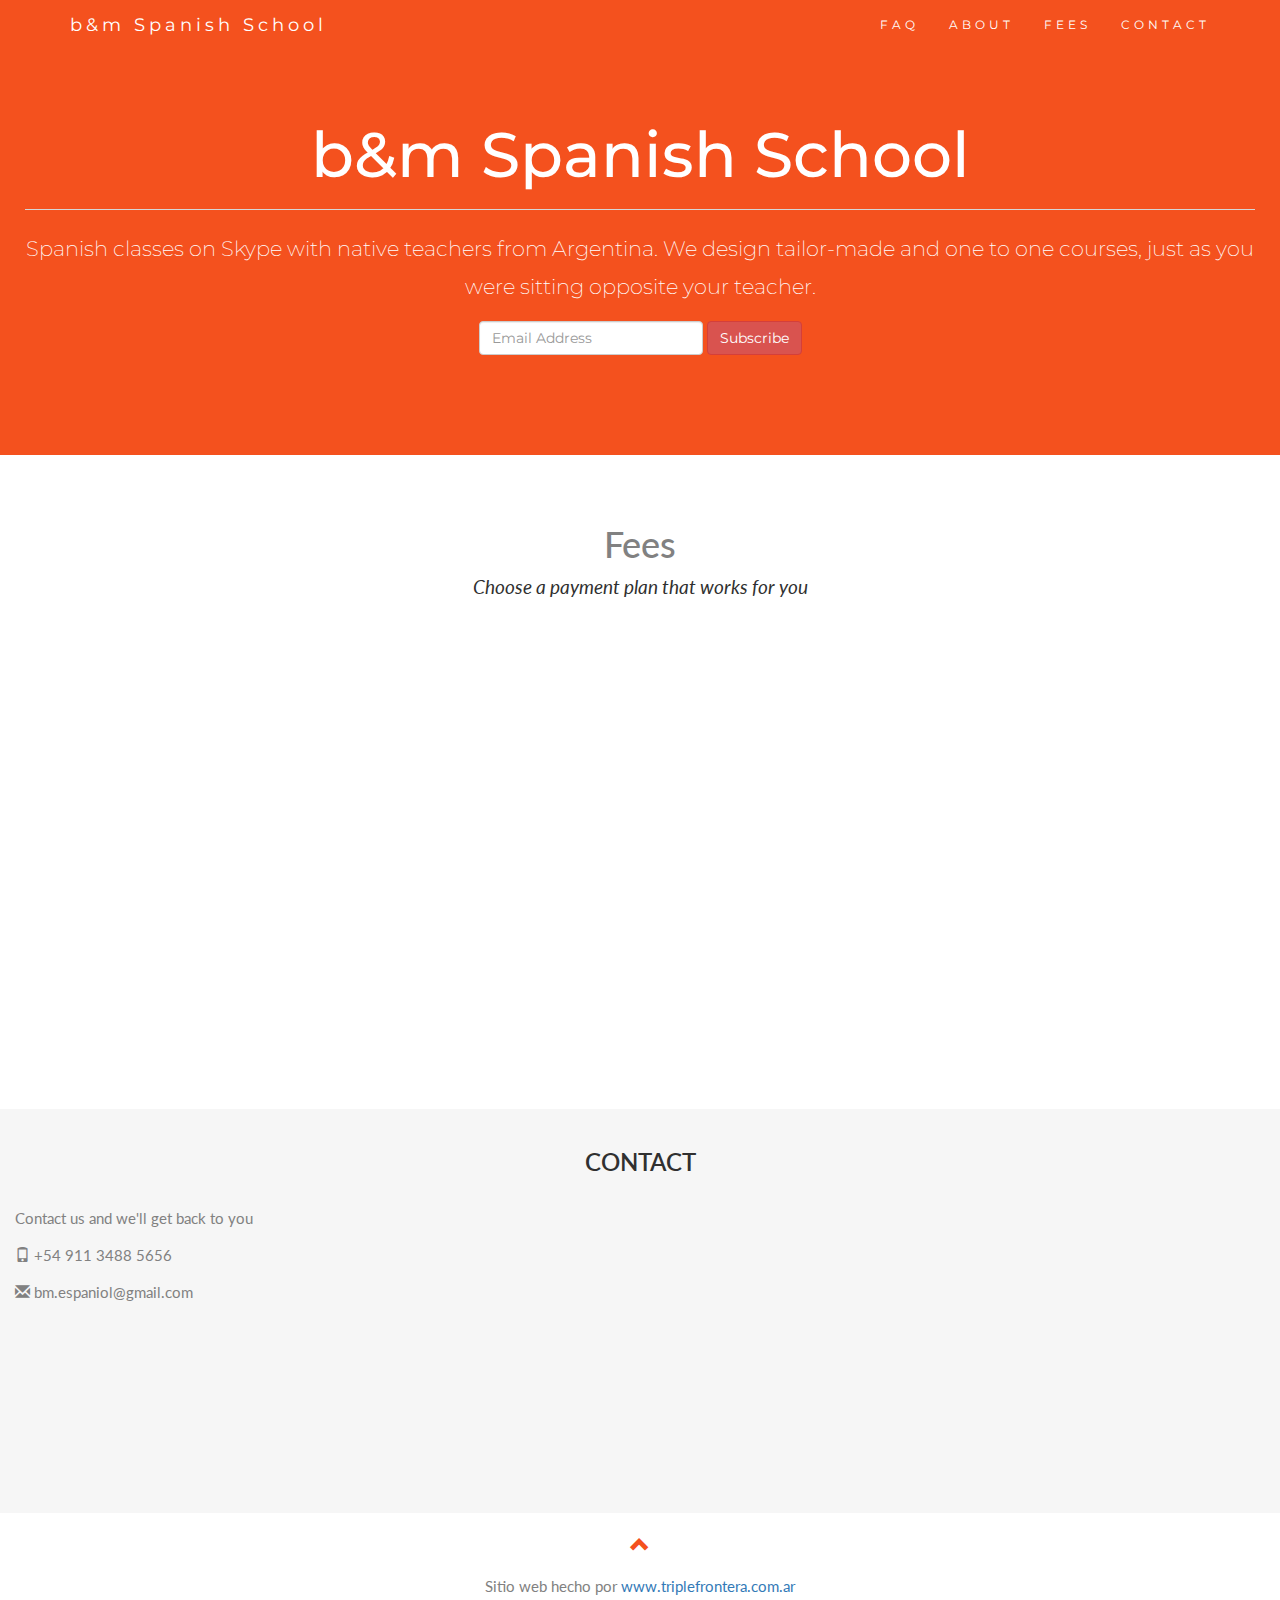
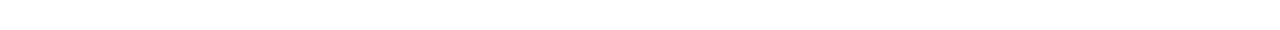
==== schedule.html @ d53595d3 "Create schedule.html" ====
<!DOCTYPE html>
<html lang="en">
<head>
  <title>b&m Spanish School</title>
  <meta charset="utf-8">
  <meta name="viewport" content="width=device-width, initial-scale=1">

  <link rel="stylesheet" href="https://maxcdn.bootstrapcdn.com/bootstrap/3.3.7/css/bootstrap.min.css" integrity="sha384-BVYiiSIFeK1dGmJRAkycuHAHRg32OmUcww7on3RYdg4Va+PmSTsz/K68vbdEjh4u" crossorigin="anonymous">
  <link rel="stylesheet" href="stylelp.css">
  <link href="http://fonts.googleapis.com/css?family=Montserrat" rel="stylesheet" type="text/css">
  <link href="http://fonts.googleapis.com/css?family=Lato" rel="stylesheet" type="text/css">
  <link rel="stylesheet" href="stylelp.css">
  <script src="https://ajax.googleapis.com/ajax/libs/jquery/1.12.4/jquery.min.js"></script>
  <script src="http://maxcdn.bootstrapcdn.com/bootstrap/3.3.7/js/bootstrap.min.js"></script>

</head>
<body id="myPage" data-spy="scroll" data-target=".navbar" data-offset="60">

<nav class="navbar navbar-default navbar-fixed-top">
  <div class="container">
    <div class="navbar-header">
      <button type="button" class="navbar-toggle" data-toggle="collapse" data-target="#myNavbar">
        <span class="icon-bar"></span>
        <span class="icon-bar"></span>
        <span class="icon-bar"></span>
      </button>
      <a class="navbar-brand" href="#myPage">b&m Spanish School</a>
	</div>
    <div class="collapse navbar-collapse" id="myNavbar">
      <ul class="nav navbar-nav navbar-right">
        <li><a href="#FAQ">FAQ</a></li>
		<li><a href="#about">ABOUT</a></li>
        <li><a href="#Fees">FEES</a></li>
        <li><a href="#contact">CONTACT</a></li>
      </ul>
    </div>
  </div>
</nav>

<div class="jumbotron text-center">
  <h1>b&m Spanish School</h1><hr>
  <p>Spanish classes on Skype with native teachers from Argentina. We design
tailor-made and one to one courses, just as you were sitting opposite your teacher.</p>
  <form class="form-inline">
    <!--input type="email" class="form-control" size="50" placeholder="Email Address" required-->
    <input type="email" class="form-control" placeholder="Email Address" required>
    <button type="button" class="btn btn-danger">Subscribe</button>
  </form>
</div>




<!-- Container (Fees Section) -->
<div id="Fees" class="container-fluid">
  <div class="text-center">
    <h1>Fees</h1>
    <h4><em>Choose a payment plan that works for you</em></h4>
  </div>
  <div class="row slideanim">
    <div class="col-sm-4 col-xs-12">
      <div class="panel panel-default text-center">
        <div class="panel-heading">
          <h1>At the evening</h1>
        </div>
        <div class="panel-body">
          <p><strong>5 PM - 7PM</strong> Weekdays</p>
          <p><strong></strong> </p>
          
        </div>
        <div class="panel-footer">
          <h3>$19</h3>
          <h4>per month</h4>
          <button class="btn btn-lg" onclick="alert('skype')">Schedule</button>
        </div>
      </div>
    </div>
	
	
    <div class="col-sm-4 col-xs-12">
      <div class="panel panel-default text-center">
        <div class="panel-heading">
          <h1>Custom</h1>
        </div>
        <div class="panel-body">
          <p><strong>80</strong> Hours of Skype</p>
          <p><strong>5</strong> Learning techniques</p>
          </div>
        <div class="panel-footer">
          <h3>$29</h3>
          <h4>per month</h4>
          <button class="btn btn-lg">Sign Up</button>
        </div>
      </div>
    </div>
	  
	<div class="col-sm-4 col-xs-12">
      <div class="panel panel-default text-center">
        <div class="panel-heading">
          <h1>Initial</h1>
        </div>
        <div class="panel-body">
          <p><strong>1</strong> Hour of Skype</p>
          <p><strong>Let's</strong> know each other!</p>
          </div>
        <div class="panel-footer">
          <h3>Free</h3>
          <h4>First interview</h4>
          <button class="btn btn-lg"><a href="/schedule">Schedule now!</a></button>
        </div>
      </div>
    </div>
    
  </div>
</div>

<!-- Container (Contact Section) -->
<div id="contact" class="container-fluid bg-grey">
  <h2 class="text-center">CONTACT</h2>
  <div class="row">
    <div class="col-sm-5">
      <p>Contact us and we'll get back to you</p>
      <p><span class="glyphicon glyphicon-phone"></span> +54 911 3488 5656</p>
      <p><span class="glyphicon glyphicon-envelope"></span> bm.espaniol@gmail.com</p>
	  <a class="btn btn-social-icon btn-twitter">
      <span class="fa fa-twitter"></span></a>

   </div>
   
   <div class="col-sm-7 slideanim">
      <div class="row">
        <div class="col-sm-6 form-group">
          <input class="form-control" id="name" name="name" placeholder="Name" type="text" required>
        </div>
	<div class="col-sm-6 form-group">
          <input class="form-control" id="place" name="place" placeholder="Where do you live?" type="text" required>
        </div>
        <div class="col-sm-6 form-group">
          <input class="form-control" id="email" name="email" placeholder="Email" type="email" required>
        </div>
	<div class="col-sm-6 form-group">
          <input class="form-control" id="skype" name="skype" placeholder="Phone or Skype" type="text" required>
        </div>
      </div>
      <textarea class="form-control" id="comments" name="comments" placeholder="Let us know when you're available to chat" rows="5"></textarea><br>
      <div class="row">
        <div class="col-sm-12 form-group">
          <button class="btn btn-default pull-right" type="submit">Send</button>
        </div>
      </div>
    </div>
  </div>
</div>
<!--footer-->
<footer class="container-fluid text-center">
  <a href="#myPage" title="To Top">
    <span class="glyphicon glyphicon-chevron-up"></span>
  </a>
  <p>Sitio web hecho por <a href="" title="Tercera">www.triplefrontera.com.ar</a></p>
</footer>

<script>
$(document).ready(function(){
  // Add smooth scrolling to all links in navbar + footer link
  $(".navbar a, footer a[href='#myPage']").on('click', function(event) {
    // Make sure this.hash has a value before overriding default behavior
    if (this.hash !== "") {
      // Prevent default anchor click behavior
      event.preventDefault();
      // Store hash
      var hash = this.hash;
      // Using jQuery's animate() method to add smooth page scroll
      // The optional number (900) specifies the number of milliseconds it takes to scroll to the specified area
      $('html, body').animate({
        scrollTop: $(hash).offset().top
      }, 900, function(){
   
        // Add hash (#) to URL when done scrolling (default click behavior)
        window.location.hash = hash;
      });
    } // End if
  });
  
  $(window).scroll(function() {
    $(".slideanim").each(function(){
      var pos = $(this).offset().top;
      var winTop = $(window).scrollTop();
        if (pos < winTop + 600) {
          $(this).addClass("slide");
        }
    });
  });
})
</script>

</body>
</html>
---- stylelp.css ----
body {
      font: 400 15px Lato, sans-serif;
      line-height: 1.8;
      color: #818181;
  }
  h2 {
      font-size: 24px;
      text-transform: uppercase;
      color: #303030;
      font-weight: 600;
      margin-bottom: 30px;
  }
  h4 {
      font-size: 19px;
      line-height: 1.375em;
      color: #303030;
      font-weight: 400;
      margin-bottom: 30px;
  }
  .jumbotron {
      background-color: #f4511e;
      color: #fff;
      padding: 100px 25px;
      font-family: Montserrat, sans-serif;
  }
  .container-fluid {
      padding: 20px 15px;
  }
  .bg-grey {
      background-color: #f6f6f6;
  }
  .logo-small {
      color: #f4511e;
      font-size: 50px;
  }
  .logo {
      color: #f4511e;
      font-size: 200px;
  }
  .thumbnail {
      padding: 0 0 15px 0;
      border: none;
      border-radius: 0;
  }
  .thumbnail img {
      width: 100%;
      height: 100%;
      margin-bottom: 10px;
  }
  .carousel-control.right, .carousel-control.left {
      background-image: none;
      color: #f4511e;
  }
  .carousel-indicators li {
      border-color: #f4511e;
  }
  .carousel-indicators li.active {
      background-color: #f4511e;
  }
  .item h4 {
      font-size: 19px;
      line-height: 1.375em;
      font-weight: 400;
      font-style: italic;
      margin: 70px 0;
  }
  .item span {
      font-style: normal;
  }
  .panel {
      border: 1px solid #f4511e;
      border-radius:0 !important;
      transition: box-shadow 0.5s;
  }
  .panel:hover {
      box-shadow: 5px 0px 40px rgba(0,0,0, .2);
  }
  .panel-footer .btn:hover {
      border: 1px solid #f4511e;
      background-color: #fff !important;
      color: #f4511e;
  }
  .panel-heading {
      color: #fff !important;
      background-color: #f4511e !important;
      padding: 25px;
      border-bottom: 1px solid transparent;
      border-top-left-radius: 0px;
      border-top-right-radius: 0px;
      border-bottom-left-radius: 0px;
      border-bottom-right-radius: 0px;
  }
  .panel-footer {
      background-color: white !important;
  }
  .panel-footer h3 {
      font-size: 32px;
  }
  .panel-footer h4 {
      color: #aaa;
      font-size: 14px;
  }
  .panel-footer .btn {
      margin: 15px 0;
      background-color: #f4511e;
      color: #fff;
  }
  .navbar {
      margin-bottom: 0;
      background-color: #f4511e;
      z-index: 9999;
      border: 0;
      font-size: 12px !important;
      line-height: 1.42857143 !important;
      letter-spacing: 4px;
      border-radius: 0;
      font-family: Montserrat, sans-serif;
  }
  .navbar li a, .navbar .navbar-brand {
      color: #fff !important;
  }
  .navbar-nav li a:hover, .navbar-nav li.active a {
      color: #f4511e !important;
      background-color: #fff !important;
  }
  .navbar-default .navbar-toggle {
      border-color: transparent;
      color: #fff !important;
  }
  footer .glyphicon {
      font-size: 20px;
      margin-bottom: 20px;
      color: #f4511e;
  }
  .slideanim {visibility:hidden;}
  .slide {
      animation-name: slide;
      -webkit-animation-name: slide;
      animation-duration: 1s;
      -webkit-animation-duration: 1s;
      visibility: visible;
  }
  @keyframes slide {
    0% {
      opacity: 0;
      transform: translateY(70%);
    }
    100% {
      opacity: 1;
      transform: translateY(0%);
    }
  }
  @-webkit-keyframes slide {
    0% {
      opacity: 0;
      -webkit-transform: translateY(70%);
    }
    100% {
      opacity: 1;
      -webkit-transform: translateY(0%);
    }
  }
  @media screen and (max-width: 768px) {
    .col-sm-4 {
      text-align: center;
      margin: 25px 0;
    }
    .btn-lg {
        width: 100%;
        margin-bottom: 35px;
    }
  }
  @media screen and (max-width: 480px) {
    .logo {
        font-size: 150px;
    }
  }
  @texto {
    text-align: justified;
  }
---- stylelp.css ----
body {
      font: 400 15px Lato, sans-serif;
      line-height: 1.8;
      color: #818181;
  }
  h2 {
      font-size: 24px;
      text-transform: uppercase;
      color: #303030;
      font-weight: 600;
      margin-bottom: 30px;
  }
  h4 {
      font-size: 19px;
      line-height: 1.375em;
      color: #303030;
      font-weight: 400;
      margin-bottom: 30px;
  }
  .jumbotron {
      background-color: #f4511e;
      color: #fff;
      padding: 100px 25px;
      font-family: Montserrat, sans-serif;
  }
  .container-fluid {
      padding: 20px 15px;
  }
  .bg-grey {
      background-color: #f6f6f6;
  }
  .logo-small {
      color: #f4511e;
      font-size: 50px;
  }
  .logo {
      color: #f4511e;
      font-size: 200px;
  }
  .thumbnail {
      padding: 0 0 15px 0;
      border: none;
      border-radius: 0;
  }
  .thumbnail img {
      width: 100%;
      height: 100%;
      margin-bottom: 10px;
  }
  .carousel-control.right, .carousel-control.left {
      background-image: none;
      color: #f4511e;
  }
  .carousel-indicators li {
      border-color: #f4511e;
  }
  .carousel-indicators li.active {
      background-color: #f4511e;
  }
  .item h4 {
      font-size: 19px;
      line-height: 1.375em;
      font-weight: 400;
      font-style: italic;
      margin: 70px 0;
  }
  .item span {
      font-style: normal;
  }
  .panel {
      border: 1px solid #f4511e;
      border-radius:0 !important;
      transition: box-shadow 0.5s;
  }
  .panel:hover {
      box-shadow: 5px 0px 40px rgba(0,0,0, .2);
  }
  .panel-footer .btn:hover {
      border: 1px solid #f4511e;
      background-color: #fff !important;
      color: #f4511e;
  }
  .panel-heading {
      color: #fff !important;
      background-color: #f4511e !important;
      padding: 25px;
      border-bottom: 1px solid transparent;
      border-top-left-radius: 0px;
      border-top-right-radius: 0px;
      border-bottom-left-radius: 0px;
      border-bottom-right-radius: 0px;
  }
  .panel-footer {
      background-color: white !important;
  }
  .panel-footer h3 {
      font-size: 32px;
  }
  .panel-footer h4 {
      color: #aaa;
      font-size: 14px;
  }
  .panel-footer .btn {
      margin: 15px 0;
      background-color: #f4511e;
      color: #fff;
  }
  .navbar {
      margin-bottom: 0;
      background-color: #f4511e;
      z-index: 9999;
      border: 0;
      font-size: 12px !important;
      line-height: 1.42857143 !important;
      letter-spacing: 4px;
      border-radius: 0;
      font-family: Montserrat, sans-serif;
  }
  .navbar li a, .navbar .navbar-brand {
      color: #fff !important;
  }
  .navbar-nav li a:hover, .navbar-nav li.active a {
      color: #f4511e !important;
      background-color: #fff !important;
  }
  .navbar-default .navbar-toggle {
      border-color: transparent;
      color: #fff !important;
  }
  footer .glyphicon {
      font-size: 20px;
      margin-bottom: 20px;
      color: #f4511e;
  }
  .slideanim {visibility:hidden;}
  .slide {
      animation-name: slide;
      -webkit-animation-name: slide;
      animation-duration: 1s;
      -webkit-animation-duration: 1s;
      visibility: visible;
  }
  @keyframes slide {
    0% {
      opacity: 0;
      transform: translateY(70%);
    }
    100% {
      opacity: 1;
      transform: translateY(0%);
    }
  }
  @-webkit-keyframes slide {
    0% {
      opacity: 0;
      -webkit-transform: translateY(70%);
    }
    100% {
      opacity: 1;
      -webkit-transform: translateY(0%);
    }
  }
  @media screen and (max-width: 768px) {
    .col-sm-4 {
      text-align: center;
      margin: 25px 0;
    }
    .btn-lg {
        width: 100%;
        margin-bottom: 35px;
    }
  }
  @media screen and (max-width: 480px) {
    .logo {
        font-size: 150px;
    }
  }
  @texto {
    text-align: justified;
  }
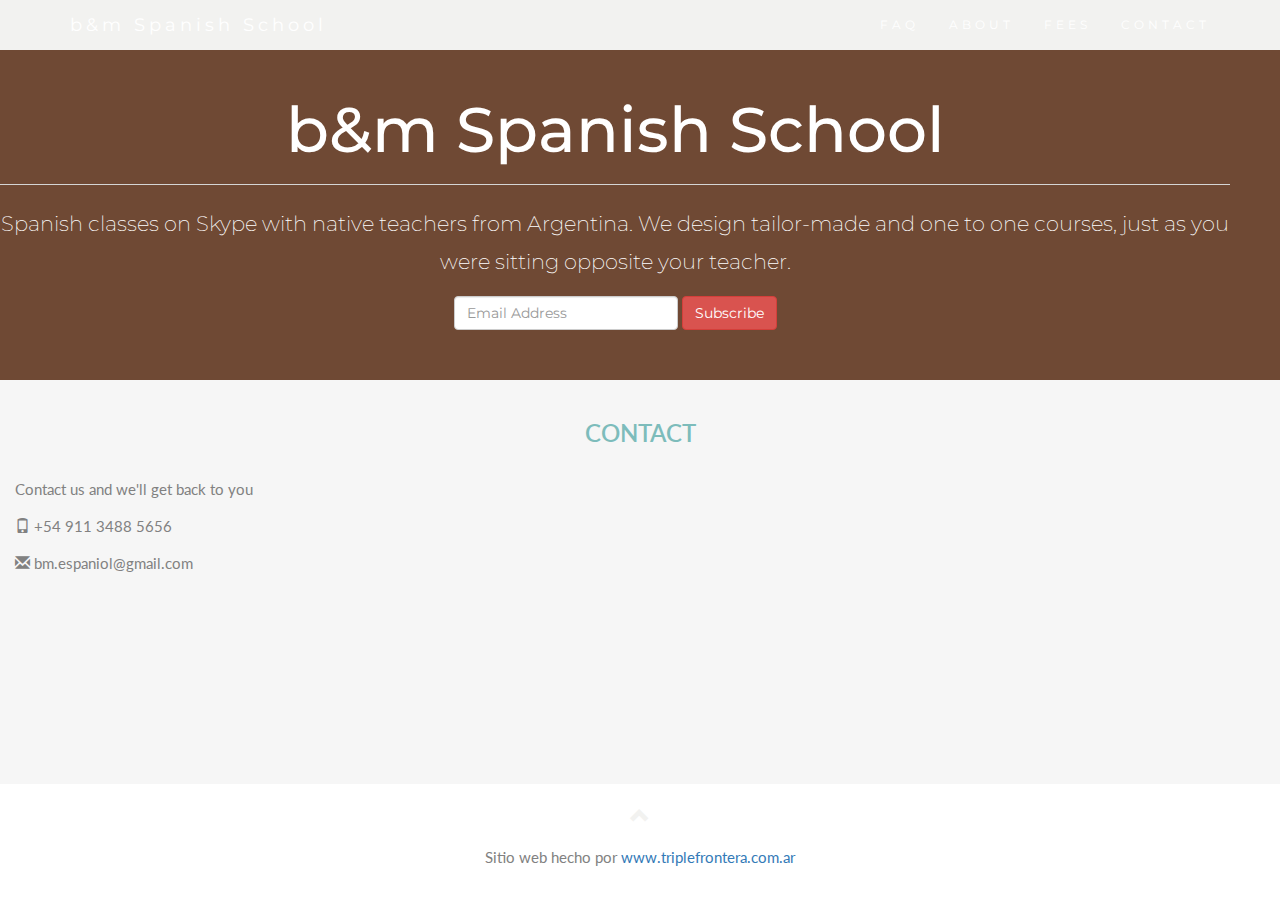
==== commit 4d7ebd95: "TM-30 #close #comment test1" ====
--- a/schedule.html
+++ b/schedule.html
@@ -1,5 +1,6 @@
 <!DOCTYPE html>
 <html lang="en">
+	
 <head>
   <title>b&m Spanish School</title>
   <meta charset="utf-8">
@@ -48,72 +49,6 @@
   </form>
 </div>
 
-
-
-
-<!-- Container (Fees Section) -->
-<div id="Fees" class="container-fluid">
-  <div class="text-center">
-    <h1>Fees</h1>
-    <h4><em>Choose a payment plan that works for you</em></h4>
-  </div>
-  <div class="row slideanim">
-    <div class="col-sm-4 col-xs-12">
-      <div class="panel panel-default text-center">
-        <div class="panel-heading">
-          <h1>At the evening</h1>
-        </div>
-        <div class="panel-body">
-          <p><strong>5 PM - 7PM</strong> Weekdays</p>
-          <p><strong></strong> </p>
-          
-        </div>
-        <div class="panel-footer">
-          <h3>$19</h3>
-          <h4>per month</h4>
-          <button class="btn btn-lg" onclick="alert('skype')">Schedule</button>
-        </div>
-      </div>
-    </div>
-	
-	
-    <div class="col-sm-4 col-xs-12">
-      <div class="panel panel-default text-center">
-        <div class="panel-heading">
-          <h1>Custom</h1>
-        </div>
-        <div class="panel-body">
-          <p><strong>80</strong> Hours of Skype</p>
-          <p><strong>5</strong> Learning techniques</p>
-          </div>
-        <div class="panel-footer">
-          <h3>$29</h3>
-          <h4>per month</h4>
-          <button class="btn btn-lg">Sign Up</button>
-        </div>
-      </div>
-    </div>
-	  
-	<div class="col-sm-4 col-xs-12">
-      <div class="panel panel-default text-center">
-        <div class="panel-heading">
-          <h1>Initial</h1>
-        </div>
-        <div class="panel-body">
-          <p><strong>1</strong> Hour of Skype</p>
-          <p><strong>Let's</strong> know each other!</p>
-          </div>
-        <div class="panel-footer">
-          <h3>Free</h3>
-          <h4>First interview</h4>
-          <button class="btn btn-lg"><a href="/schedule">Schedule now!</a></button>
-        </div>
-      </div>
-    </div>
-    
-  </div>
-</div>
-
 <!-- Container (Contact Section) -->
 <div id="contact" class="container-fluid bg-grey">
   <h2 class="text-center">CONTACT</h2>
@@ -129,20 +64,31 @@
    
    <div class="col-sm-7 slideanim">
       <div class="row">
+        <!--<div class="col-sm-6 form-group">
+          <input class="form-control" id="name" name="name" placeholder="Name" type="text" required>
+	</div>-->
+
         <div class="col-sm-6 form-group">
-          <input class="form-control" id="name" name="name" placeholder="Name" type="text" required>
+          <input class="form-control" id="email" name="email" placeholder="Email or skype" type="email" required>
         </div>
 	<div class="col-sm-6 form-group">
           <input class="form-control" id="place" name="place" placeholder="Where do you live?" type="text" required>
         </div>
-        <div class="col-sm-6 form-group">
-          <input class="form-control" id="email" name="email" placeholder="Email" type="email" required>
-        </div>
 	<div class="col-sm-6 form-group">
           <input class="form-control" id="skype" name="skype" placeholder="Phone or Skype" type="text" required>
         </div>
+	<div class="col-sm-6 form-group">
+        	<select name="cars">
+  		<option value="wd">Weekdays 9-5</option>
+ 		 <option value="sat">Saturday morning</option>
+  		<option value="sun">Sunday morning</option>
+  		<option value="other">etc</option>
+		</select>
+        </div>
+
+	   
       </div>
-      <textarea class="form-control" id="comments" name="comments" placeholder="Let us know when you're available to chat" rows="5"></textarea><br>
+      <textarea class="form-control" id="comments" name="comments" placeholder="Let us know when you're available to chat!" rows="5"></textarea><br>
       <div class="row">
         <div class="col-sm-12 form-group">
           <button class="btn btn-default pull-right" type="submit">Send</button>
@@ -167,8 +113,10 @@
     if (this.hash !== "") {
       // Prevent default anchor click behavior
       event.preventDefault();
+
       // Store hash
       var hash = this.hash;
+
       // Using jQuery's animate() method to add smooth page scroll
       // The optional number (900) specifies the number of milliseconds it takes to scroll to the specified area
       $('html, body').animate({
@@ -184,6 +132,7 @@
   $(window).scroll(function() {
     $(".slideanim").each(function(){
       var pos = $(this).offset().top;
+
       var winTop = $(window).scrollTop();
         if (pos < winTop + 600) {
           $(this).addClass("slide");
--- a/stylelp.css
+++ b/stylelp.css
@@ -6,9 +6,12 @@
   h2 {
       font-size: 24px;
       text-transform: uppercase;
-      color: #303030;
+      color: #7dbcbb;
       font-weight: 600;
       margin-bottom: 30px;
+	}
+	.titleh2 {
+		color: #7dbcbb;	
   }
   h4 {
       font-size: 19px;
@@ -17,11 +20,12 @@
       font-weight: 400;
       margin-bottom: 30px;
   }
-  .jumbotron {
-      background-color: #f4511e;
+	.jumbotron {
+      background-color: #6f4934;
       color: #fff;
-      padding: 100px 25px;
-      font-family: Montserrat, sans-serif;
+      padding: 75px 50px 50px 0px;
+	  margin-bottom: 0px;
+	  font-family: Montserrat, sans-serif;
   }
   .container-fluid {
       padding: 20px 15px;
@@ -30,11 +34,11 @@
       background-color: #f6f6f6;
   }
   .logo-small {
-      color: #f4511e;
+      color: #6f4934;
       font-size: 50px;
   }
   .logo {
-      color: #f4511e;
+      color: #6f4934;
       font-size: 200px;
   }
   .thumbnail {
@@ -49,13 +53,13 @@
   }
   .carousel-control.right, .carousel-control.left {
       background-image: none;
-      color: #f4511e;
+      color: #f2f2f0;
   }
   .carousel-indicators li {
-      border-color: #f4511e;
+      border-color: #f2f2f0;
   }
   .carousel-indicators li.active {
-      background-color: #f4511e;
+      background-color: #f2f2f0;
   }
   .item h4 {
       font-size: 19px;
@@ -68,7 +72,7 @@
       font-style: normal;
   }
   .panel {
-      border: 1px solid #f4511e;
+      border: 0px solid #f2f2f0;
       border-radius:0 !important;
       transition: box-shadow 0.5s;
   }
@@ -76,13 +80,13 @@
       box-shadow: 5px 0px 40px rgba(0,0,0, .2);
   }
   .panel-footer .btn:hover {
-      border: 1px solid #f4511e;
+      border: 1px solid #6f4934;
       background-color: #fff !important;
-      color: #f4511e;
+      color: #6f4934;
   }
   .panel-heading {
       color: #fff !important;
-      background-color: #f4511e !important;
+      background-color: #ee8a3e !important;
       padding: 25px;
       border-bottom: 1px solid transparent;
       border-top-left-radius: 0px;
@@ -102,12 +106,12 @@
   }
   .panel-footer .btn {
       margin: 15px 0;
-      background-color: #f4511e;
+      background-color: #6f4934;
       color: #fff;
   }
   .navbar {
       margin-bottom: 0;
-      background-color: #f4511e;
+      background-color: #f2f2f0;
       z-index: 9999;
       border: 0;
       font-size: 12px !important;
@@ -120,7 +124,7 @@
       color: #fff !important;
   }
   .navbar-nav li a:hover, .navbar-nav li.active a {
-      color: #f4511e !important;
+      color: #f2f2f0 !important;
       background-color: #fff !important;
   }
   .navbar-default .navbar-toggle {
@@ -130,7 +134,7 @@
   footer .glyphicon {
       font-size: 20px;
       margin-bottom: 20px;
-      color: #f4511e;
+      color: #f2f2f0;
   }
   .slideanim {visibility:hidden;}
   .slide {
@@ -175,6 +179,3 @@
         font-size: 150px;
     }
   }
-  @texto {
-    text-align: justified;
-  }
--- a/stylelp.css
+++ b/stylelp.css
@@ -6,9 +6,12 @@
   h2 {
       font-size: 24px;
       text-transform: uppercase;
-      color: #303030;
+      color: #7dbcbb;
       font-weight: 600;
       margin-bottom: 30px;
+	}
+	.titleh2 {
+		color: #7dbcbb;	
   }
   h4 {
       font-size: 19px;
@@ -17,11 +20,12 @@
       font-weight: 400;
       margin-bottom: 30px;
   }
-  .jumbotron {
-      background-color: #f4511e;
+	.jumbotron {
+      background-color: #6f4934;
       color: #fff;
-      padding: 100px 25px;
-      font-family: Montserrat, sans-serif;
+      padding: 75px 50px 50px 0px;
+	  margin-bottom: 0px;
+	  font-family: Montserrat, sans-serif;
   }
   .container-fluid {
       padding: 20px 15px;
@@ -30,11 +34,11 @@
       background-color: #f6f6f6;
   }
   .logo-small {
-      color: #f4511e;
+      color: #6f4934;
       font-size: 50px;
   }
   .logo {
-      color: #f4511e;
+      color: #6f4934;
       font-size: 200px;
   }
   .thumbnail {
@@ -49,13 +53,13 @@
   }
   .carousel-control.right, .carousel-control.left {
       background-image: none;
-      color: #f4511e;
+      color: #f2f2f0;
   }
   .carousel-indicators li {
-      border-color: #f4511e;
+      border-color: #f2f2f0;
   }
   .carousel-indicators li.active {
-      background-color: #f4511e;
+      background-color: #f2f2f0;
   }
   .item h4 {
       font-size: 19px;
@@ -68,7 +72,7 @@
       font-style: normal;
   }
   .panel {
-      border: 1px solid #f4511e;
+      border: 0px solid #f2f2f0;
       border-radius:0 !important;
       transition: box-shadow 0.5s;
   }
@@ -76,13 +80,13 @@
       box-shadow: 5px 0px 40px rgba(0,0,0, .2);
   }
   .panel-footer .btn:hover {
-      border: 1px solid #f4511e;
+      border: 1px solid #6f4934;
       background-color: #fff !important;
-      color: #f4511e;
+      color: #6f4934;
   }
   .panel-heading {
       color: #fff !important;
-      background-color: #f4511e !important;
+      background-color: #ee8a3e !important;
       padding: 25px;
       border-bottom: 1px solid transparent;
       border-top-left-radius: 0px;
@@ -102,12 +106,12 @@
   }
   .panel-footer .btn {
       margin: 15px 0;
-      background-color: #f4511e;
+      background-color: #6f4934;
       color: #fff;
   }
   .navbar {
       margin-bottom: 0;
-      background-color: #f4511e;
+      background-color: #f2f2f0;
       z-index: 9999;
       border: 0;
       font-size: 12px !important;
@@ -120,7 +124,7 @@
       color: #fff !important;
   }
   .navbar-nav li a:hover, .navbar-nav li.active a {
-      color: #f4511e !important;
+      color: #f2f2f0 !important;
       background-color: #fff !important;
   }
   .navbar-default .navbar-toggle {
@@ -130,7 +134,7 @@
   footer .glyphicon {
       font-size: 20px;
       margin-bottom: 20px;
-      color: #f4511e;
+      color: #f2f2f0;
   }
   .slideanim {visibility:hidden;}
   .slide {
@@ -175,6 +179,3 @@
         font-size: 150px;
     }
   }
-  @texto {
-    text-align: justified;
-  }
